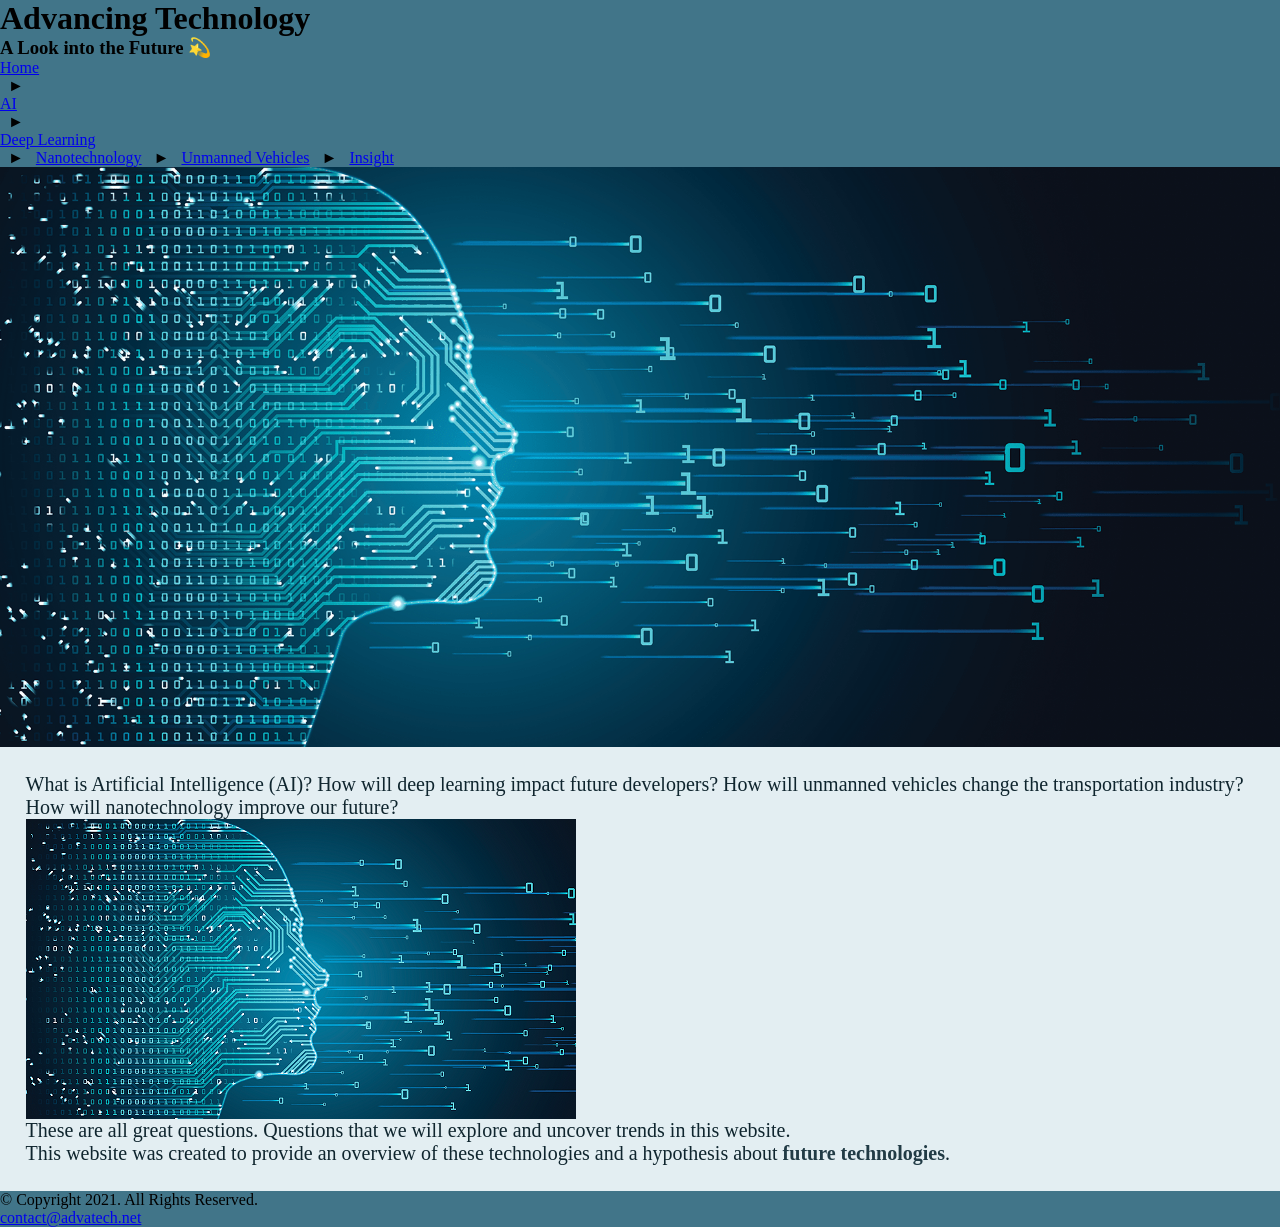
==== index.html @ 3bd5b458 "Add files via upload" ====
<!DOCTYPE html>
<!-- 
	Student Name: Deontae Thomas
	File Name: index.html
	Date: 10/15/26
 -->
<html lang="en">
<head>
	<title>Advancing Technology: Home</title>
	<meta charset="utf-8">
	<link rel="stylesheet" href="css/styles.css">
</head>
<body>

	<header>
		<h1>Advancing Technology</h1>
		<h3>A Look into the Future &#128171;</h3>
	</header>
	
	<nav>
		<ul>
		    <Li><a href="index.html">Home</a></Li> &nbsp; &#9658; &nbsp;
		    <Li><a href="ai.html">AI</a></Li> &nbsp; &#9658; &nbsp;
		    <Li><a href="deeplearn.html">Deep Learning</a></Li> &nbsp; &#9658; &nbsp;
		    <a href="nanotech.html">Nanotechnology</a> &nbsp; &#9658; &nbsp;
		    <a href="vehicles.html">Unmanned Vehicles</a> &nbsp; &#9658; &nbsp;
        	    <a href="insight.html">Insight</a>
		</ul>
	</nav>
	
	<div id "hero">
		<img src="images/tech-banner.png" alt="hero image">
	</div>
	
	<!-- Use the main area to add the main content of the webpage -->
	<main>
        
        <div id="intro">
        
            <p>What is Artificial Intelligence (AI)? How will deep learning impact future developers? How will unmanned vehicles change the transportation industry? How will nanotechnology improve our future?</p>

            <img src="images/human-profile-technology.png" alt="profile of human integrated with technology">

            <p>These are all great questions. Questions that we will explore and uncover trends in this website.</p>

            <p>This website was created to provide an overview of these technologies and a hypothesis about <span class="action">future technologies</span>.</p>
            
        </div>
		
	</main>
	
	<footer>
		<p>&copy; Copyright 2021. All Rights Reserved.</p>
		<p><a href="mailto:contact@advatech.net">contact@advatech.net</a></p>
	</footer>
	
</body>
</html>
---- css/styles.css ----
/* 
  Name: Deontae Thomas
  Date: 10/15/26
  File: styles.css
*/

/* CSS Reset */
*, *::before, *::after {
    box-sizing: border-box;
    margin: 0;
    padding: 0;
}

/* Global / Body Styles */
body {
    background-color: #417589;
}

img {
    max-width: 100%;
    display: block;
    height: auto;
}

/* Style rules for main content */
main {
    padding: 2%;
    background-color: #e3eef2;
    font-family: Georgia, Times, serif;
}

main h2 {
    color: #213B45;
}

main p {
    font-size: 1.25em;
    color: #0F252E;
}

main a {
    text-decoration: none;
    font-weight: bold;
    color: #417589;
}

main ul {
    list-style-type: square;
    font-size: 1.15em;
}

/* Action span style rule */
span.action {
    font-weight: bold;
    color: #213B45;
}
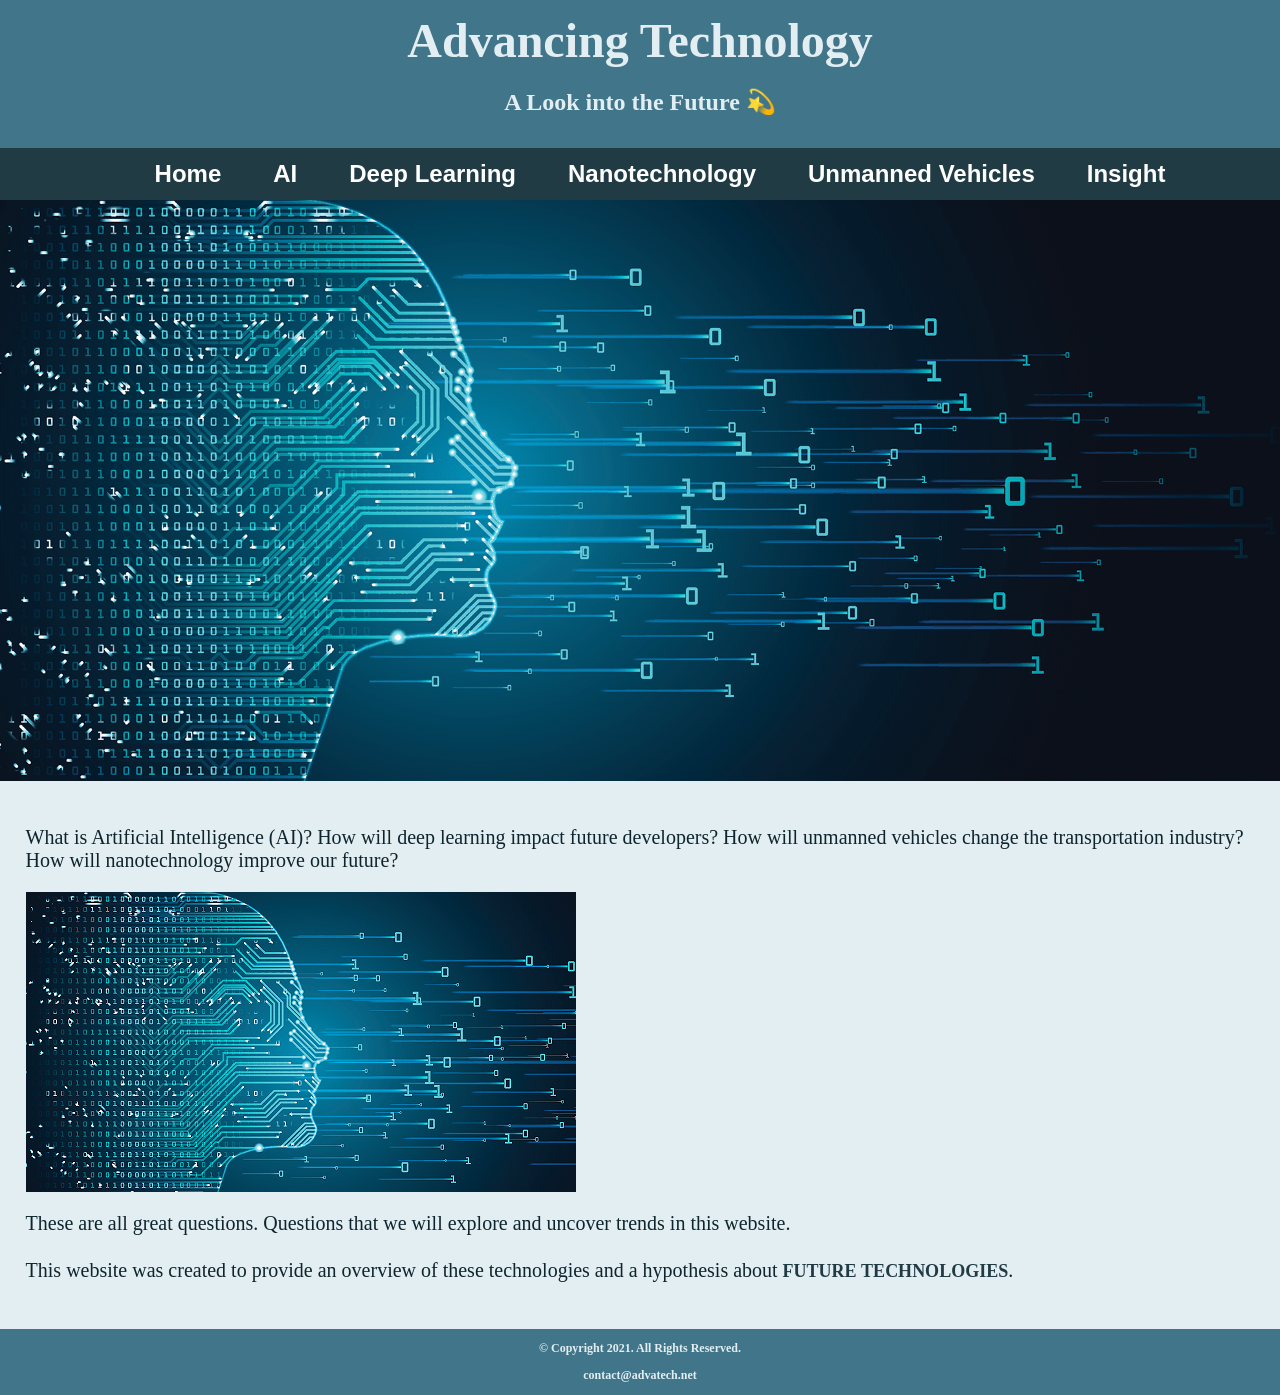
==== commit 0d30fb68: "Fix HTML structure and update header elements" ====
--- a/index.html
+++ b/index.html
@@ -14,21 +14,21 @@
 
 	<header>
 		<h1>Advancing Technology</h1>
-		<h3>A Look into the Future &#128171;</h3>
+		<h2>A Look into the Future &#128171;</h2>
 	</header>
 	
 	<nav>
-		<ul>
-		    <Li><a href="index.html">Home</a></Li> &nbsp; &#9658; &nbsp;
-		    <Li><a href="ai.html">AI</a></Li> &nbsp; &#9658; &nbsp;
-		    <Li><a href="deeplearn.html">Deep Learning</a></Li> &nbsp; &#9658; &nbsp;
-		    <a href="nanotech.html">Nanotechnology</a> &nbsp; &#9658; &nbsp;
-		    <a href="vehicles.html">Unmanned Vehicles</a> &nbsp; &#9658; &nbsp;
-        	    <a href="insight.html">Insight</a>
-		</ul>
+    		<ul>
+        	    <li><a href="index.html">Home</a></li>
+        	    <li><a href="ai.html">AI</a></li>
+        	    <li><a href="deeplearn.html">Deep Learning</a></li>
+        	    <li><a href="nanotech.html">Nanotechnology</a></li>
+        	    <li><a href="vehicles.html">Unmanned Vehicles</a></li>
+        	    <li><a href="insight.html">Insight</a></li>
+    		</ul>
 	</nav>
-	
-	<div id "hero">
+
+	<div id="hero">
 		<img src="images/tech-banner.png" alt="hero image">
 	</div>
 	
@@ -55,4 +55,4 @@
 	</footer>
 	
 </body>
-</html>+</html>
--- a/css/styles.css
+++ b/css/styles.css
@@ -1,25 +1,69 @@
 /* 
-  Name: Deontae Thomas
-  Date: 10/15/26
-  File: styles.css
+   Name: Deontae Thomas
+   Date: 10/15/26
+   File Name: styles.css
 */
 
 /* CSS Reset */
-*, *::before, *::after {
-    box-sizing: border-box;
+body, header, nav, main, footer, img, h1, h3 {
     margin: 0;
     padding: 0;
+    border: 0;
 }
 
-/* Global / Body Styles */
+/* Global Body Styles */
 body {
     background-color: #417589;
 }
 
+/* Responsive Image Rules */
 img {
     max-width: 100%;
     display: block;
-    height: auto;
+}
+
+/* Style rules for header content */
+header {
+    text-align: center;
+    color: #e3eef2;
+    padding: 1%;
+}
+
+header h1 {
+    font-size: 3em;
+    font-family: Garamond, Times, serif;
+}
+
+header h3 {
+    font-style: italic;
+    font-size: 1.25em;
+    font-family: Futura, Arial, sans-serif;
+}
+
+/* Style rules for navigation area */
+nav {
+    background-color: #213b45;
+}
+
+nav ul {
+    list-style-type: none;
+    margin: 0;
+    text-align: center;
+}
+
+nav li {
+    display: inline-block;
+    font-size: 1.5em;
+    font-family: Verdana, Arial, sans-serif;
+    font-weight: bold;
+}
+
+nav li a {
+    display: block;
+    color: #fff;
+    text-align: center;
+    padding: 0.5em 1em;
+    text-decoration: none;
 }
 
 /* Style rules for main content */
@@ -49,8 +93,27 @@
     font-size: 1.15em;
 }
 
-/* Action span style rule */
-span.action {
+
+.action {
+    font-size: 1.25em;
+    color: #213b45;
     font-weight: bold;
-    color: #213B45;
-}+    font-variant-caps: all-small-caps; /* used to set text to small caps */
+}
+
+#deep {
+    color: #213b45;
+}
+
+/* Style rules for footer content */
+footer {
+    text-align: center;
+    font-size: 0.75em;
+    color: #e3eef2;
+    font-weight: bold;
+}
+
+footer a {
+    color: #e3eef2;
+    text-decoration: none;
+}
